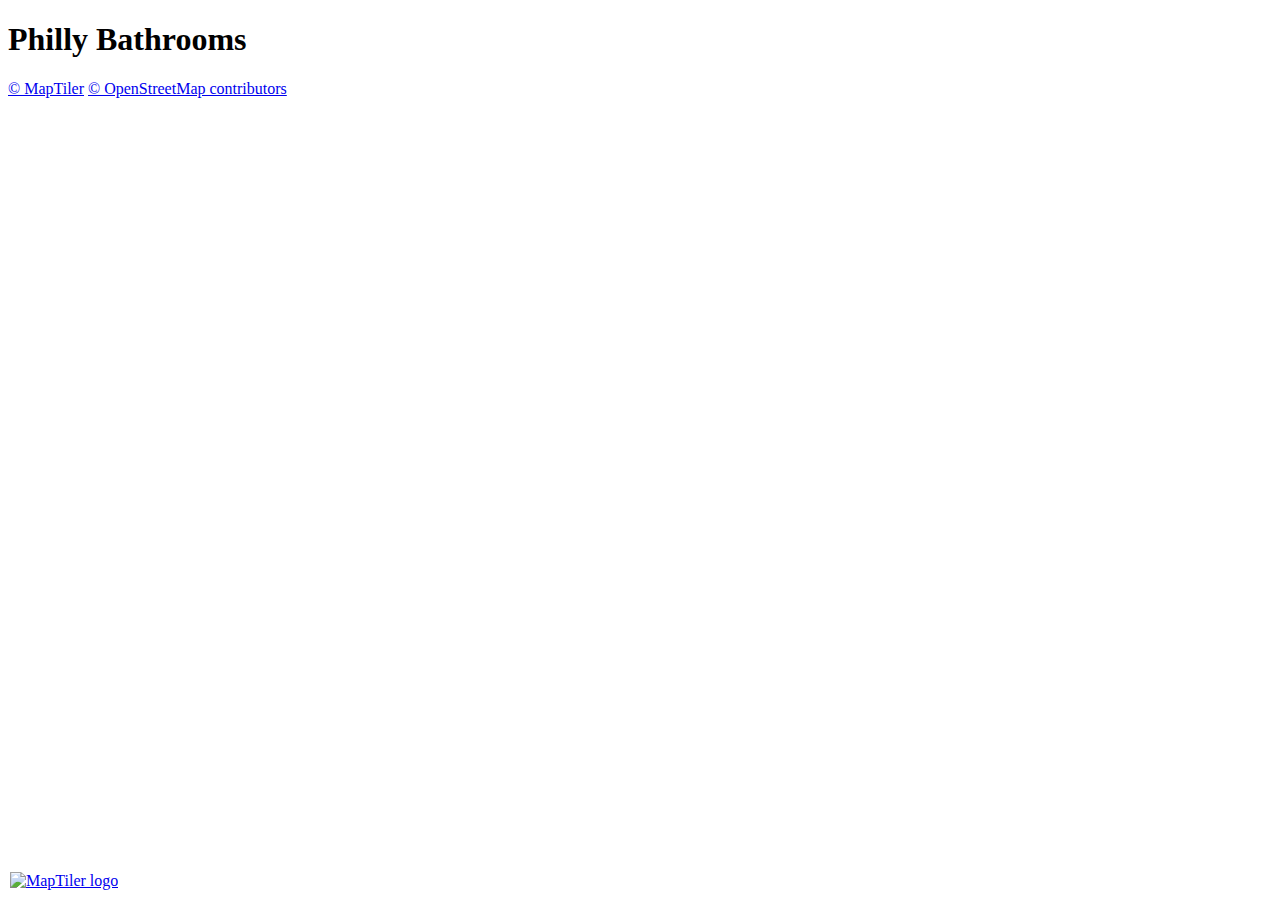
==== bathrooms.html @ 3e30fecd "Update bathrooms.html" ====
<!DOCTYPE html>
<html>
  <head>
    <meta name="viewport" content="initial-scale=1,maximum-scale=1,user-scalable=no" />
    <link rel="stylesheet" href="https://cdnjs.cloudflare.com/ajax/libs/leaflet/1.7.1/leaflet.css" />
    <script src="https://cdnjs.cloudflare.com/ajax/libs/leaflet/1.7.1/leaflet.js"></script>
    <style>
      #map {position: absolute; top: 0; right: 0; bottom: 0; left: 0;}
    </style>
  </head>
  <body>
    <h1>Philly Bathrooms</h1>
    <div id="map">
      <a href="https://www.maptiler.com" style="position:absolute;left:10px;bottom:10px;z-index:999;"><img src="https://api.maptiler.com/resources/logo.svg" alt="MapTiler logo"></a>
    </div>
    <p><a href="https://www.maptiler.com/copyright/" target="_blank">© MapTiler</a> <a href="https://www.openstreetmap.org/copyright" target="_blank">© OpenStreetMap contributors</a></p>
    <script>
      var map = L.map('map').setView([0, 0], 1);
      L.tileLayer('https://api.maptiler.com/maps/openstreetmap/12.1/39.95250/-75.18738.jpg?key=lHV8vRAw3DofDiKkfcRC',{
        tileSize: 512,
        zoomOffset: -1,
        minZoom: 1,
        attribution: "\u003ca href=\"https://www.maptiler.com/copyright/\" target=\"_blank\"\u003e\u0026copy; MapTiler\u003c/a\u003e \u003ca href=\"https://www.openstreetmap.org/copyright\" target=\"_blank\"\u003e\u0026copy; OpenStreetMap contributors\u003c/a\u003e",
        crossOrigin: true
      }).addTo(map);
    </script>
  </body>
</html>
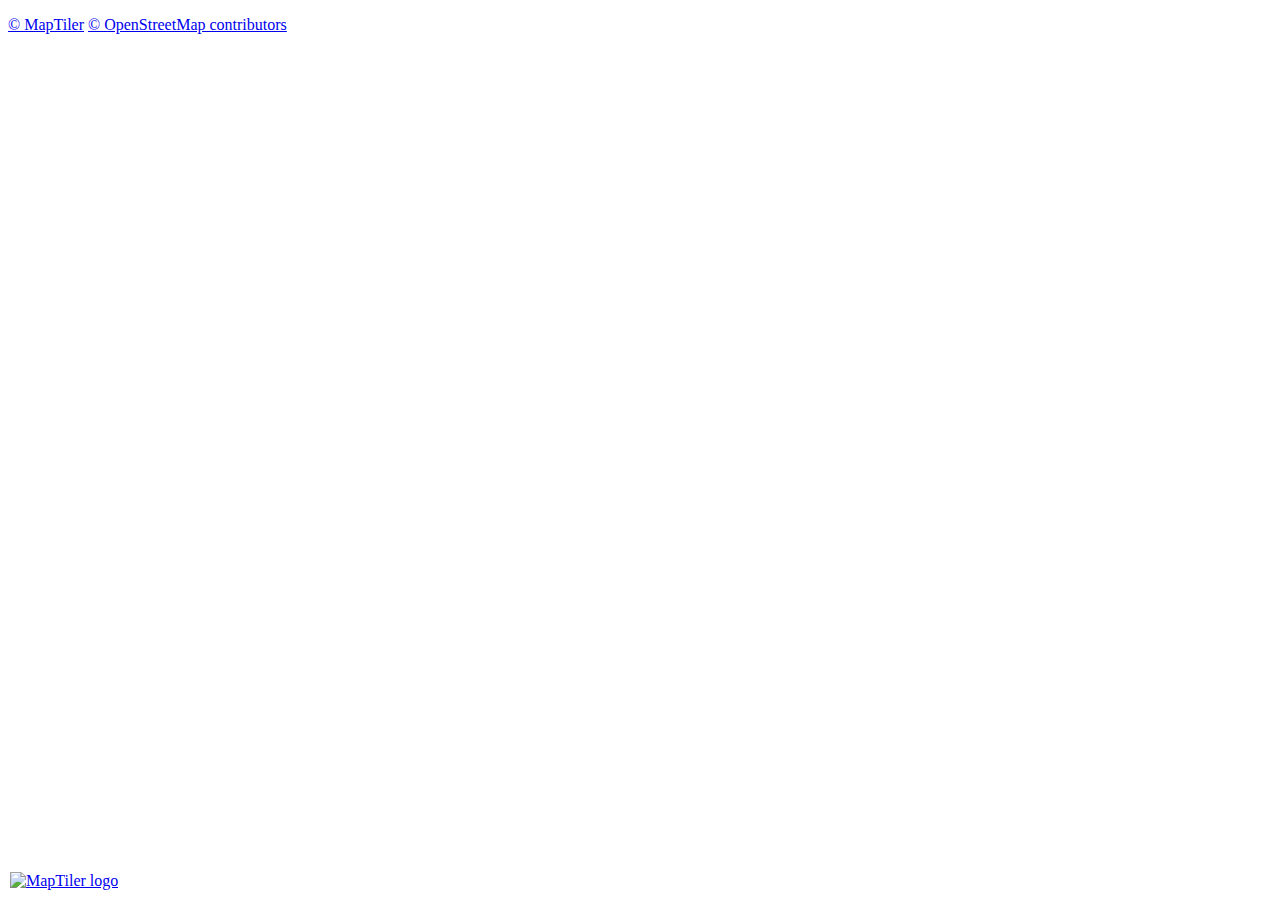
==== commit ccd1eaf9: "Update bathrooms.html" ====
--- a/bathrooms.html
+++ b/bathrooms.html
@@ -9,20 +9,26 @@
     </style>
   </head>
   <body>
-    <h1>Philly Bathrooms</h1>
     <div id="map">
       <a href="https://www.maptiler.com" style="position:absolute;left:10px;bottom:10px;z-index:999;"><img src="https://api.maptiler.com/resources/logo.svg" alt="MapTiler logo"></a>
     </div>
     <p><a href="https://www.maptiler.com/copyright/" target="_blank">© MapTiler</a> <a href="https://www.openstreetmap.org/copyright" target="_blank">© OpenStreetMap contributors</a></p>
     <script>
       var map = L.map('map').setView([0, 0], 1);
-      L.tileLayer('https://api.maptiler.com/maps/openstreetmap/12.1/39.95250/-75.18738.jpg?key=lHV8vRAw3DofDiKkfcRC',{
+      L.tileLayer('https://api.maptiler.com/maps/openstreetmap/{z}/{x}/{y}.jpg?key=lHV8vRAw3DofDiKkfcRC',{
         tileSize: 512,
         zoomOffset: -1,
         minZoom: 1,
         attribution: "\u003ca href=\"https://www.maptiler.com/copyright/\" target=\"_blank\"\u003e\u0026copy; MapTiler\u003c/a\u003e \u003ca href=\"https://www.openstreetmap.org/copyright\" target=\"_blank\"\u003e\u0026copy; OpenStreetMap contributors\u003c/a\u003e",
         crossOrigin: true
       }).addTo(map);
+
+
+      var marker = L.marker([51.5, -0.09]).addTo(map);
+
+
+      marker.bindPopup("<b> Hey There! </b><br> I am a marker.").openPopup();
+
     </script>
   </body>
 </html>
